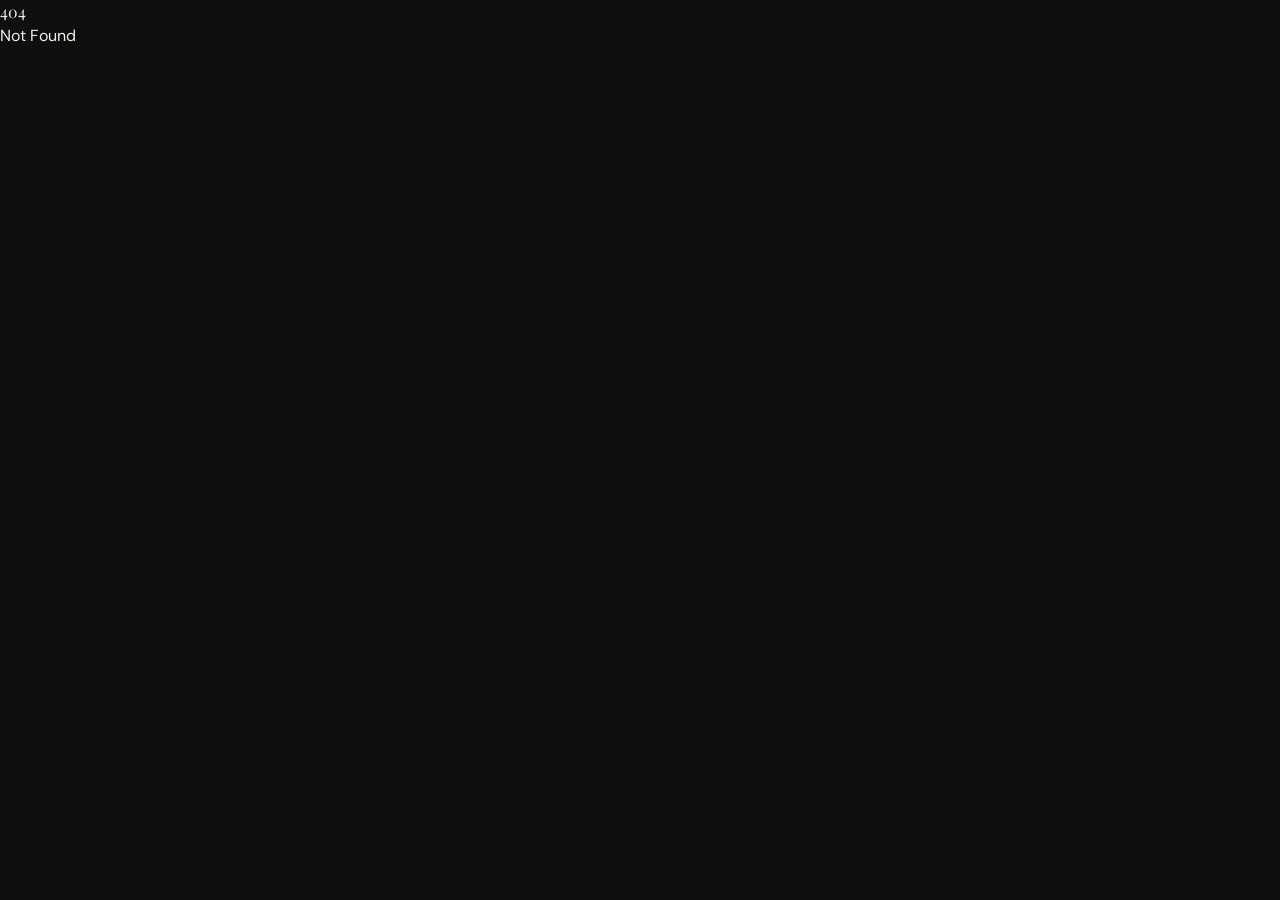
==== index.html @ 2faa60eb "Add files via upload" ====
<!doctype html>
<html lang="en">
  <head>
    <meta charset="utf-8" />
    <meta name="viewport" content="width=device-width, initial-scale=1, viewport-fit=cover" />
    <meta name="theme-color" content="#0f0f0f" />
    <meta name="mobile-web-app-capable" content="yes" />
    <meta name="apple-mobile-web-app-capable" content="yes" />
    <meta name="apple-mobile-web-app-status-bar-style" content="black-translucent" />
    <meta name="apple-mobile-web-app-title" content="BarberBook" />
    <link rel="manifest" href="/manifest.webmanifest" />
    <link rel="apple-touch-icon" href="/apple-touch-icon.png" />
    <link rel="icon" type="image/png" href="/favicon.png" />
    <link href="/_app/immutable/entry/start.B-r7kjjI.js" rel="modulepreload">
		<link href="/_app/immutable/chunks/Dyijq7d6.js" rel="modulepreload">
		<link href="/_app/immutable/chunks/C0jpKx4N.js" rel="modulepreload">
		<link href="/_app/immutable/chunks/BS8de_LS.js" rel="modulepreload">
		<link href="/_app/immutable/entry/app.oNZyCzUS.js" rel="modulepreload">
		<link href="/_app/immutable/chunks/CifRw7sK.js" rel="modulepreload">
		
  </head>
  <body data-sveltekit-preload-data="hover">
    <div id="app">
			<script>
				{
					__sveltekit_5hi9mn = {
						base: ""
					};

					const element = document.currentScript.parentElement;

					Promise.all([
						import("/_app/immutable/entry/start.B-r7kjjI.js"),
						import("/_app/immutable/entry/app.oNZyCzUS.js")
					]).then(([kit, app]) => {
						kit.start(app, element);
					});
				}
			</script>
		</div>
  </body>
</html>
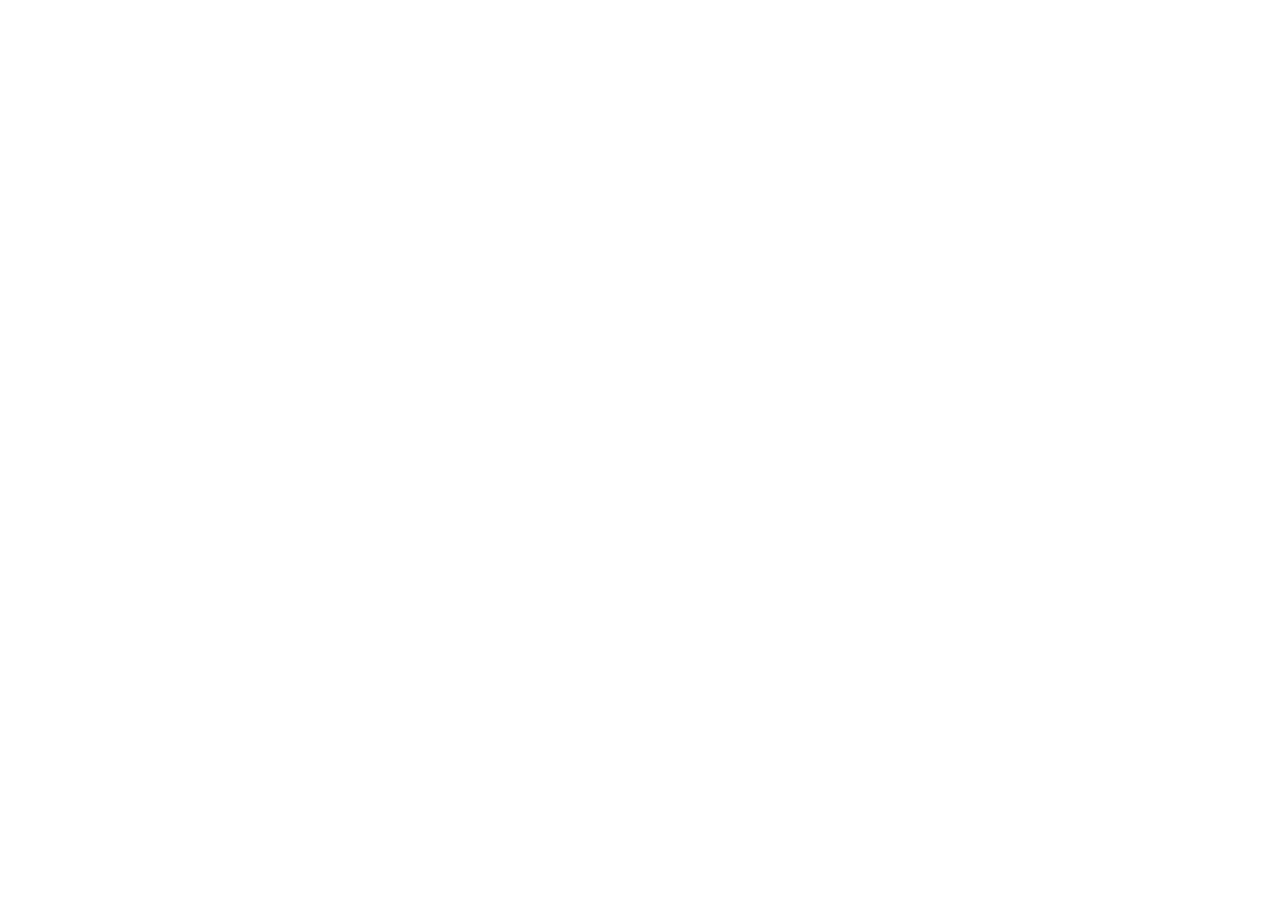
==== commit 3a2d1b5f: "2" ====
--- a/index.html
+++ b/index.html
@@ -8,30 +8,45 @@
     <meta name="apple-mobile-web-app-capable" content="yes" />
     <meta name="apple-mobile-web-app-status-bar-style" content="black-translucent" />
     <meta name="apple-mobile-web-app-title" content="BarberBook" />
-    <link rel="manifest" href="/manifest.webmanifest" />
-    <link rel="apple-touch-icon" href="/apple-touch-icon.png" />
-    <link rel="icon" type="image/png" href="/favicon.png" />
-    <link href="/_app/immutable/entry/start.B-r7kjjI.js" rel="modulepreload">
-		<link href="/_app/immutable/chunks/Dyijq7d6.js" rel="modulepreload">
-		<link href="/_app/immutable/chunks/C0jpKx4N.js" rel="modulepreload">
-		<link href="/_app/immutable/chunks/BS8de_LS.js" rel="modulepreload">
-		<link href="/_app/immutable/entry/app.oNZyCzUS.js" rel="modulepreload">
-		<link href="/_app/immutable/chunks/CifRw7sK.js" rel="modulepreload">
+    <link rel="manifest" href="/PWA-installability-test-SvelteKit/manifest.webmanifest" />
+    <link rel="apple-touch-icon" href="/PWA-installability-test-SvelteKit/apple-touch-icon.png" />
+    <link rel="icon" type="image/png" href="/PWA-installability-test-SvelteKit/favicon.png" />
+    <script>
+      (function () {
+        var base = '/PWA-installability-test-SvelteKit';
+        var params = new URLSearchParams(window.location.search);
+        var pendingPath = params.get('p');
+        if (!pendingPath) return;
+
+        var clean = pendingPath.startsWith('/') ? pendingPath : '/' + pendingPath;
+        params.delete('p');
+        var rest = params.toString();
+        var query = rest ? '?' + rest : '';
+        window.history.replaceState(null, '', base + clean + query);
+      })();
+    </script>
+    <link href="/PWA-installability-test-SvelteKit/_app/immutable/entry/start.DBoa2qzg.js" rel="modulepreload">
+		<link href="/PWA-installability-test-SvelteKit/_app/immutable/chunks/M20hPxAr.js" rel="modulepreload">
+		<link href="/PWA-installability-test-SvelteKit/_app/immutable/chunks/COhmRbgJ.js" rel="modulepreload">
+		<link href="/PWA-installability-test-SvelteKit/_app/immutable/chunks/CGi1GiES.js" rel="modulepreload">
+		<link href="/PWA-installability-test-SvelteKit/_app/immutable/entry/app.dOdZjbi6.js" rel="modulepreload">
+		<link href="/PWA-installability-test-SvelteKit/_app/immutable/chunks/CDphzItX.js" rel="modulepreload">
 		
   </head>
   <body data-sveltekit-preload-data="hover">
     <div id="app">
 			<script>
 				{
-					__sveltekit_5hi9mn = {
-						base: ""
+					__sveltekit_w7usi9 = {
+						base: "/PWA-installability-test-SvelteKit",
+						assets: "/PWA-installability-test-SvelteKit"
 					};
 
 					const element = document.currentScript.parentElement;
 
 					Promise.all([
-						import("/_app/immutable/entry/start.B-r7kjjI.js"),
-						import("/_app/immutable/entry/app.oNZyCzUS.js")
+						import("/PWA-installability-test-SvelteKit/_app/immutable/entry/start.DBoa2qzg.js"),
+						import("/PWA-installability-test-SvelteKit/_app/immutable/entry/app.dOdZjbi6.js")
 					]).then(([kit, app]) => {
 						kit.start(app, element);
 					});
